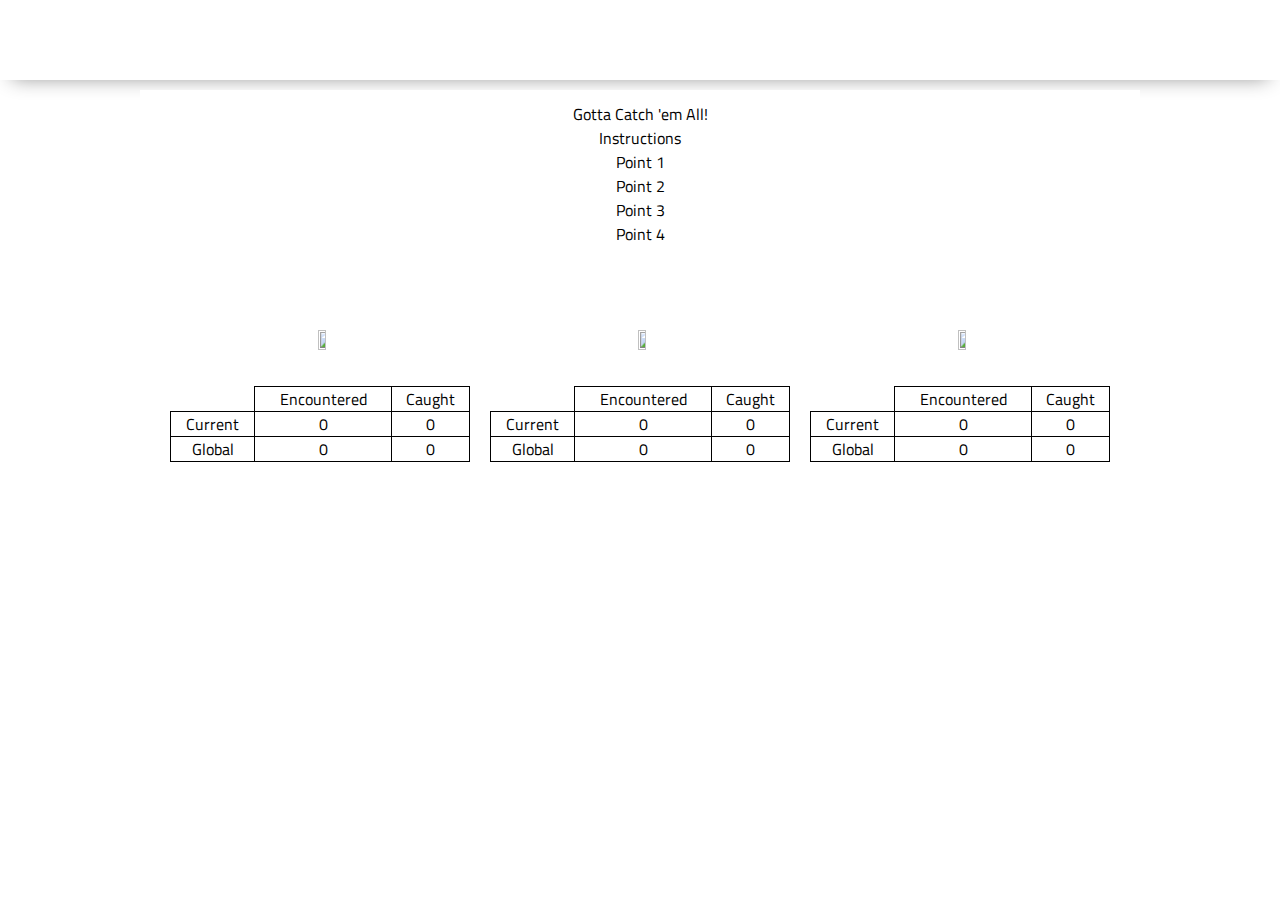
==== catch/catch.html @ 99f8987d "refactor file structure" ====
<!DOCTYPE html>
<html lang="en">

<head>
    <meta charset="UTF-8">
    <meta name="viewport" content="width=device-width, initial-scale=1.0">
    <meta http-equiv="X-UA-Compatible" content="ie=edge">
    <link href="https://fonts.googleapis.com/css2?family=Titillium+Web:wght@300&display=swap" rel="stylesheet">
    <link rel="stylesheet" href="../styles/reset.css">
    <link rel="stylesheet" href="../styles/style.css">
    <link rel="stylesheet" href="../styles/catch.css">
    <title>Catch 'em All!</title>
</head>

<body>
    <header>
        <div>
            <label id='num-caught'></label>
        </div>
    </header>
    <main>
        <section id='main-top'>
            <h1>Gotta Catch 'em All!</h1>
            <p>Instructions
                <ul>
                    <li>Point 1</li>
                    <li>Point 2</li>
                    <li>Point 3</li>
                    <li>Point 4</li>
                </ul>
            </p>

        </section>
        <section id='main-bottom' class='flex-row'>
            <div class = 'center-content flex-column'>
                <label class='center-content'>
                    <input type='radio' name='poke-select'>
                    <img id='img1' src='http://assets.pokemon.com/assets/cms2/img/pokedex/full/001.png'>
                </label>
                <table>
                    <tr>
                        <th class = 'cell1'></th>
                        <th>Encountered</th>
                        <th>Caught</th>
                    </tr>
                    <tr>
                        <td>Current</td>
                        <td id='encounter-current-1'>0</td>
                        <td id='caught-current-1'>0</td>
                    </tr>
                    <tr>
                        <td>Global</td>
                        <td>0</td>
                        <td>0</td>
                    </tr>
                </table>
            </div>
            <div class = 'center-content flex-column'>
                <label>
                    <input type='radio' name='poke-select'>
                    <img id='img2'src='http://assets.pokemon.com/assets/cms2/img/pokedex/full/004.png'>
                </label>
                <table>
                    <tr>
                        <th class = 'cell1'></th>
                        <th>Encountered</th>
                        <th>Caught</th>
                    </tr>
                    <tr>
                        <td>Current</td>
                        <td id='encounter-current-2'>0</td>
                        <td id='caught-current-2'>0</td>
                    </tr>
                    <tr>
                        <td>Global</td>
                        <td>0</td>
                        <td>0</td>
                    </tr>
                </table>
            </div>
            <div class = 'center-content flex-column'>
                <label>
                    <input type='radio' name='poke-select'>
                    <img id='img3' src='http://assets.pokemon.com/assets/cms2/img/pokedex/full/007.png'>
                </label>
                <table>
                    <tr>
                        <th class = 'cell1'></th>
                        <th>Encountered</th>
                        <th>Caught</th>
                    </tr>
                    <tr>
                        <td>Current</td>
                        <td id='encounter-current-3'>0</td>
                        <td id='caught-current-3'>0</td>
                    </tr>
                    <tr>
                        <td>Global</td>
                        <td>0</td>
                        <td>0</td>
                    </tr>
                </table>
            </div>

        </section>
    </main>
    <footer>
    </footer>

    <script type="module" src="catch.js"></script>
</body>

</html>
---- styles/style.css ----
body {
    --color1: #ffffff;
    --color2: #ffffff;
    --color3: #ffffff;
    --color4: #ffffff;
    --color5: #ffffff;
    
    --header-height: 80px;
    --shadow: 0px 10px 20px -12px rgba(0,0,0,0.45);
    --gutter: 10px;
    --footer-height: 25px;
    
    font-family: 'Titillium Web', sans-serif;
    background-color: var(--color2);
}

main {
    display: flex;
    flex-direction: column;
    justify-content: center;
    align-items: center;
    margin-bottom: calc(var(--footer-height));
}

section {
    background-color: var(--color5);
    width: 1000px;
    max-width: 80%;
    display: flex;
    flex-direction: column;
    justify-content: center;
    align-items: center;
    padding-top: var(--gutter);
    padding-bottom: var(--gutter);
    margin-top: var(--gutter);
    margin-bottom: var(--gutter);
    border: solid 2px var(--color1);
}

header {
    display: flex;
    justify-content: flex-end;
    background-color: var(--color3);
    height: var(--header-height);
    box-shadow: var(--shadow);
}

h2 {
    font-size: 1.8rem;
    font-weight: bold;
}


img {
    width: 30%;
    height: 30%;
    margin: 30px;
}

p{

}

table{
    text-align: center;
    table-layout: auto;
    width: 300px;
    
    border-collapse: collapse
}

td, th{
    border: 1px solid black;
}

input[type='radio']{
    display: none;
}

input[type='radio']:checked + img{
    border: 3px solid black;
}

.flex-row{
    display: flex;
    flex-direction: row;
}

.flex-column{
    display: flex;
    flex-direction: column;
}

.cell1{
    border: none;
}

.center-content{
    justify-items: center;
    align-items: center;
    justify-content: center;
    align-content: center;
    vertical-align: center;
    text-align: center;
    
}

div{
    /* border: 1px solid black; */
    margin: 10px;
}
---- styles/catch.css ----
/* add home page styles here */
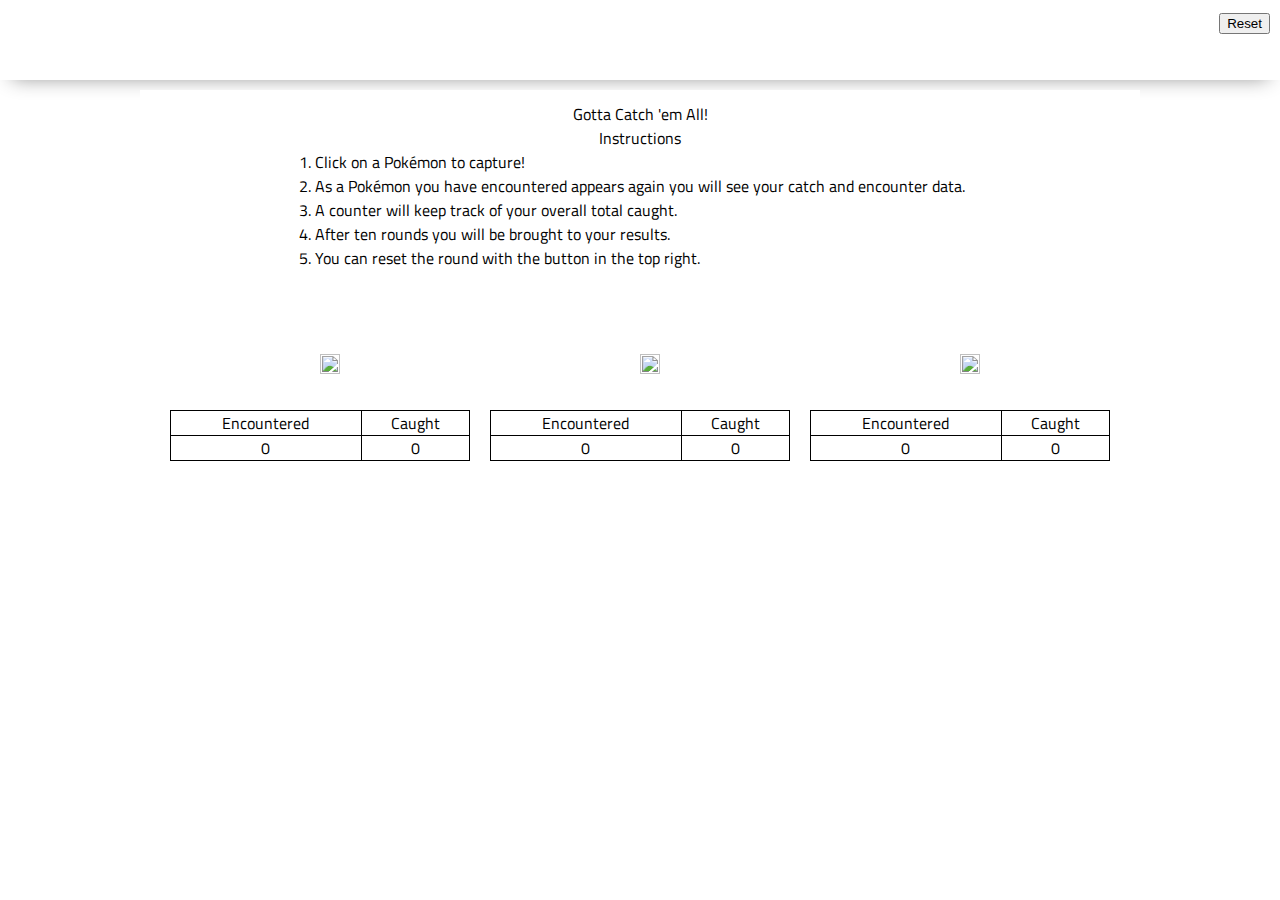
==== commit ace2c5ee: "links between results and catch pages" ====
--- a/catch/catch.html
+++ b/catch/catch.html
@@ -17,16 +17,23 @@
         <div>
             <label id='num-caught'></label>
         </div>
+        <div id = 'icon-group'>
+            <!-- <a href = '../catch/catch.html'><img class = 'header-icons' title='Catch' src='../assets/pokeball.svg'></a>
+            <a href = '../results/results.html'><img class = 'header-icons' title='Results' src='../assets/pokedex.svg'></a> -->
+            <button id='reset'>Reset</button>
+        </div>
+        
     </header>
     <main>
         <section id='main-top'>
             <h1>Gotta Catch 'em All!</h1>
             <p>Instructions
                 <ul>
-                    <li>Point 1</li>
-                    <li>Point 2</li>
-                    <li>Point 3</li>
-                    <li>Point 4</li>
+                    <li>Click on a Pokémon to capture!</li>
+                    <li>As a Pokémon you have encountered appears again you will see your catch and encounter data.</li>
+                    <li>A counter will keep track of your overall total caught.</li>
+                    <li>After ten rounds you will be brought to your results.</li>
+                    <li>You can reset the round with the button in the top right.</li>
                 </ul>
             </p>
 
@@ -39,20 +46,20 @@
                 </label>
                 <table>
                     <tr>
-                        <th class = 'cell1'></th>
+                        <!-- <th class = 'cell1'></th> -->
                         <th>Encountered</th>
                         <th>Caught</th>
                     </tr>
                     <tr>
-                        <td>Current</td>
+                        <!-- <td>Current</td> -->
                         <td id='encounter-current-1'>0</td>
                         <td id='caught-current-1'>0</td>
                     </tr>
-                    <tr>
+                    <!-- <tr>
                         <td>Global</td>
                         <td>0</td>
                         <td>0</td>
-                    </tr>
+                    </tr> -->
                 </table>
             </div>
             <div class = 'center-content flex-column'>
@@ -62,20 +69,20 @@
                 </label>
                 <table>
                     <tr>
-                        <th class = 'cell1'></th>
+                        <!-- <th class = 'cell1'></th> -->
                         <th>Encountered</th>
                         <th>Caught</th>
                     </tr>
                     <tr>
-                        <td>Current</td>
+                        <!-- <td>Current</td> -->
                         <td id='encounter-current-2'>0</td>
                         <td id='caught-current-2'>0</td>
                     </tr>
-                    <tr>
+                    <!-- <tr>
                         <td>Global</td>
                         <td>0</td>
                         <td>0</td>
-                    </tr>
+                    </tr> -->
                 </table>
             </div>
             <div class = 'center-content flex-column'>
@@ -85,20 +92,20 @@
                 </label>
                 <table>
                     <tr>
-                        <th class = 'cell1'></th>
+                        <!-- <th class = 'cell1'></th> -->
                         <th>Encountered</th>
                         <th>Caught</th>
                     </tr>
                     <tr>
-                        <td>Current</td>
+                        <!-- <td>Current</td> -->
                         <td id='encounter-current-3'>0</td>
                         <td id='caught-current-3'>0</td>
                     </tr>
-                    <tr>
+                    <!-- <tr>
                         <td>Global</td>
                         <td>0</td>
                         <td>0</td>
-                    </tr>
+                    </tr> -->
                 </table>
             </div>
 
--- a/styles/style.css
+++ b/styles/style.css
@@ -52,9 +52,9 @@
 }
 
 
-img {
-    width: 30%;
-    height: 30%;
+label > img {
+    width: 50%;
+    height: 50%;
     margin: 30px;
 }
 
@@ -79,7 +79,7 @@
 }
 
 input[type='radio']:checked + img{
-    border: 3px solid black;
+    /* border: 3px solid black; */
 }
 
 .flex-row{
@@ -111,3 +111,13 @@
     margin: 10px;
 }
 
+.header-icons{
+    
+    height: 100%;
+    width: 100%;
+}
+
+#num-caught-div{
+    width: 200px;
+    height: 50px;
+}--- a/styles/catch.css
+++ b/styles/catch.css
@@ -1 +1 @@
-/* add home page styles here */+/* add home page styles here */
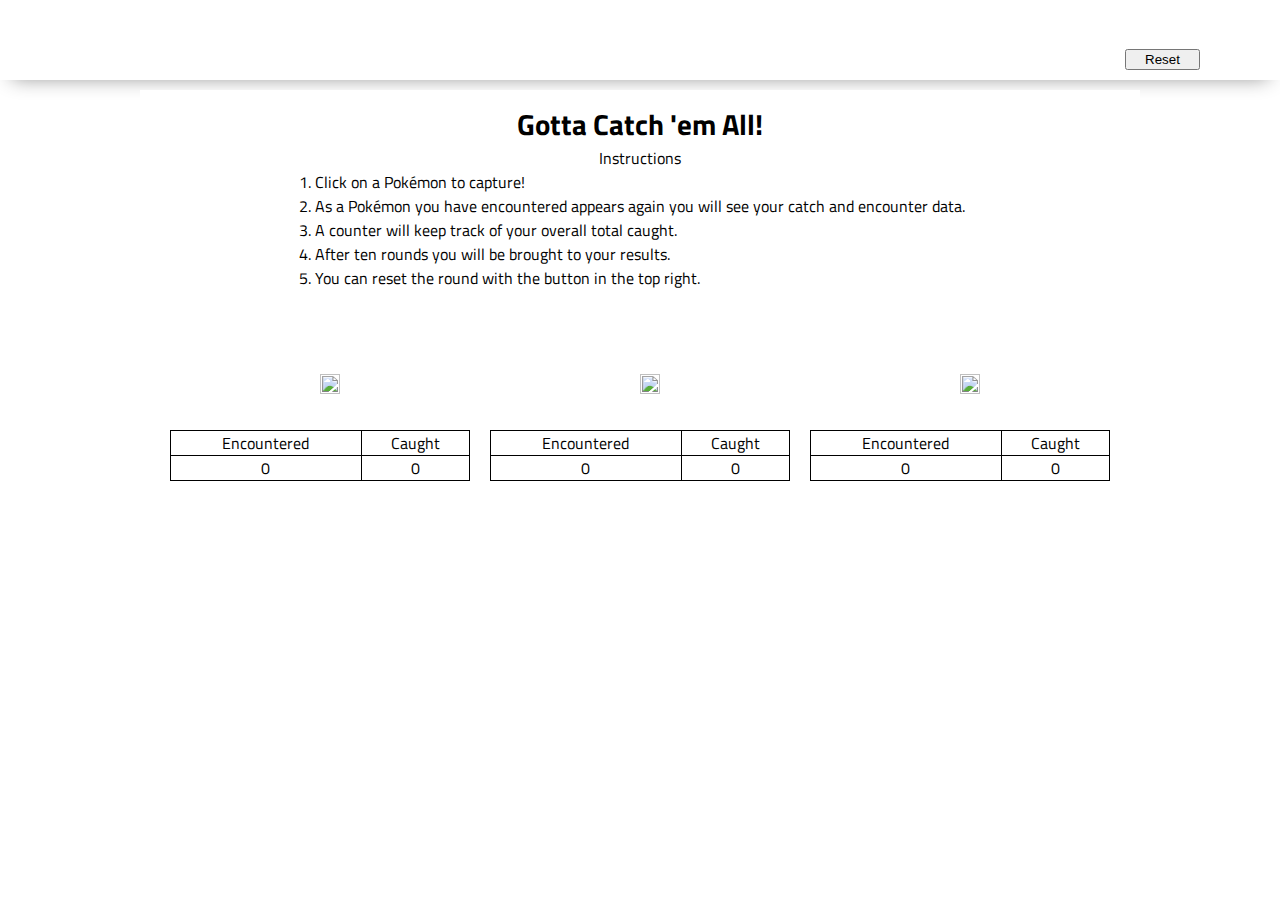
==== commit 4822a502: "global table added" ====
--- a/catch/catch.html
+++ b/catch/catch.html
@@ -14,13 +14,11 @@
 
 <body>
     <header>
-        <div>
+        <div class='flex-column'>
             <label id='num-caught'></label>
+            <button id='reset'>Reset</button>
         </div>
         <div id = 'icon-group'>
-            <!-- <a href = '../catch/catch.html'><img class = 'header-icons' title='Catch' src='../assets/pokeball.svg'></a>
-            <a href = '../results/results.html'><img class = 'header-icons' title='Results' src='../assets/pokedex.svg'></a> -->
-            <button id='reset'>Reset</button>
         </div>
         
     </header>
--- a/styles/style.css
+++ b/styles/style.css
@@ -1,4 +1,3 @@
-
 body {
     --color1: #ffffff;
     --color2: #ffffff;
@@ -47,6 +46,12 @@
 }
 
 h2 {
+    font-size: 1.8rem;
+    font-weight: bold;
+}
+
+h1{
+    text-align: center;
     font-size: 1.8rem;
     font-weight: bold;
 }
--- a/styles/catch.css
+++ b/styles/catch.css
@@ -1 +1,14 @@
 /* add home page styles here */
+button{
+    width:75px;
+    align-self: center;
+    margin-top: 5px;
+}
+
+#num-caught{
+    width:175px;
+    height: 50px;
+    align-self: center;
+    text-align: center;
+    margin-top: 5px;
+}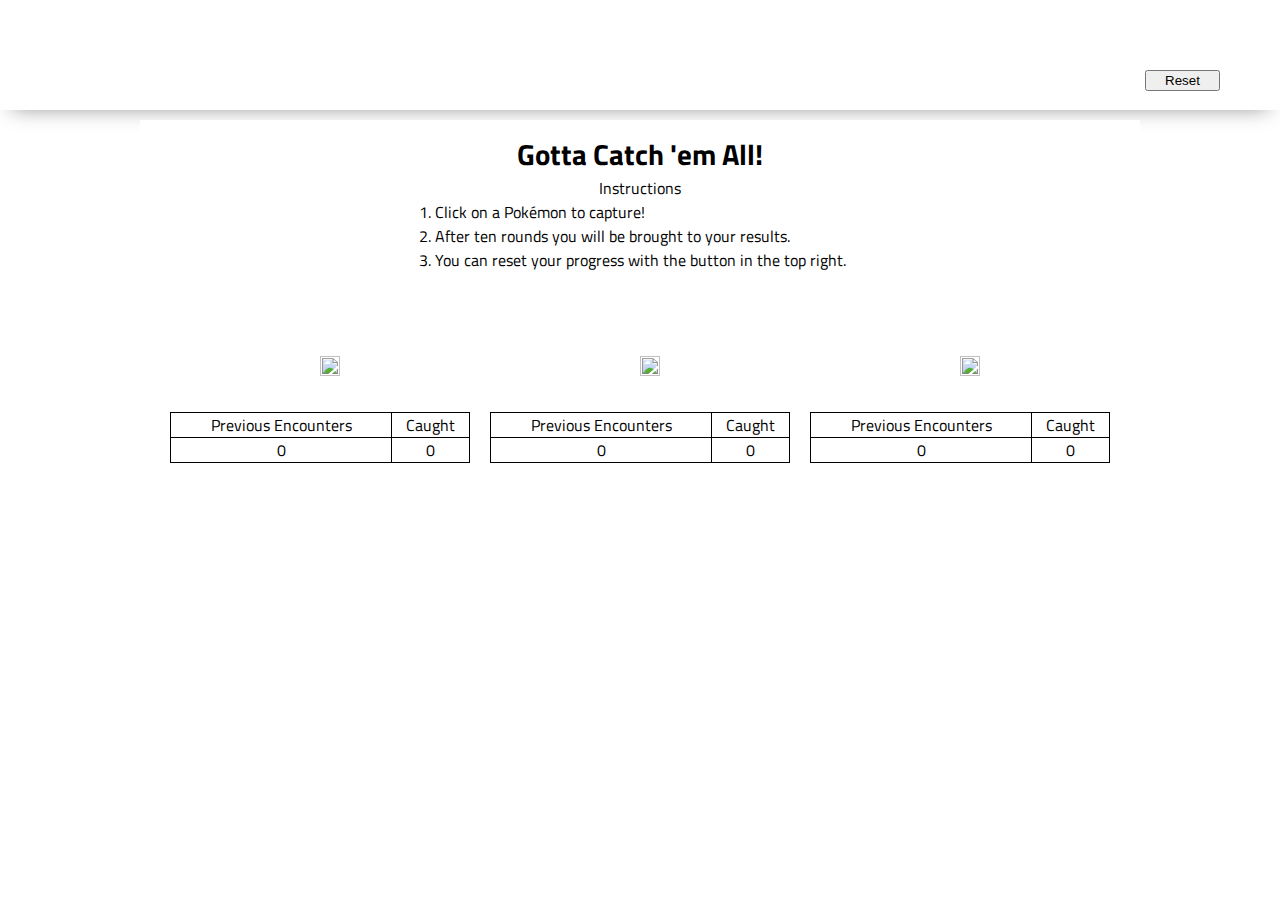
==== commit b878a7eb: "added third page for global results" ====
--- a/catch/catch.html
+++ b/catch/catch.html
@@ -9,7 +9,7 @@
     <link rel="stylesheet" href="../styles/reset.css">
     <link rel="stylesheet" href="../styles/style.css">
     <link rel="stylesheet" href="../styles/catch.css">
-    <title>Catch 'em All!</title>
+    <title>Gotta Catch 'em All!</title>
 </head>
 
 <body>
@@ -28,10 +28,8 @@
             <p>Instructions
                 <ul>
                     <li>Click on a Pokémon to capture!</li>
-                    <li>As a Pokémon you have encountered appears again you will see your catch and encounter data.</li>
-                    <li>A counter will keep track of your overall total caught.</li>
                     <li>After ten rounds you will be brought to your results.</li>
-                    <li>You can reset the round with the button in the top right.</li>
+                    <li>You can reset your progress with the button in the top right.</li>
                 </ul>
             </p>
 
@@ -44,20 +42,13 @@
                 </label>
                 <table>
                     <tr>
-                        <!-- <th class = 'cell1'></th> -->
-                        <th>Encountered</th>
+                        <th>Previous Encounters</th>
                         <th>Caught</th>
                     </tr>
                     <tr>
-                        <!-- <td>Current</td> -->
                         <td id='encounter-current-1'>0</td>
                         <td id='caught-current-1'>0</td>
                     </tr>
-                    <!-- <tr>
-                        <td>Global</td>
-                        <td>0</td>
-                        <td>0</td>
-                    </tr> -->
                 </table>
             </div>
             <div class = 'center-content flex-column'>
@@ -67,20 +58,13 @@
                 </label>
                 <table>
                     <tr>
-                        <!-- <th class = 'cell1'></th> -->
-                        <th>Encountered</th>
+                        <th>Previous Encounters</th>
                         <th>Caught</th>
                     </tr>
                     <tr>
-                        <!-- <td>Current</td> -->
                         <td id='encounter-current-2'>0</td>
                         <td id='caught-current-2'>0</td>
                     </tr>
-                    <!-- <tr>
-                        <td>Global</td>
-                        <td>0</td>
-                        <td>0</td>
-                    </tr> -->
                 </table>
             </div>
             <div class = 'center-content flex-column'>
@@ -90,20 +74,13 @@
                 </label>
                 <table>
                     <tr>
-                        <!-- <th class = 'cell1'></th> -->
-                        <th>Encountered</th>
+                        <th>Previous Encounters</th>
                         <th>Caught</th>
                     </tr>
                     <tr>
-                        <!-- <td>Current</td> -->
                         <td id='encounter-current-3'>0</td>
                         <td id='caught-current-3'>0</td>
                     </tr>
-                    <!-- <tr>
-                        <td>Global</td>
-                        <td>0</td>
-                        <td>0</td>
-                    </tr> -->
                 </table>
             </div>
 
--- a/styles/style.css
+++ b/styles/style.css
@@ -5,7 +5,7 @@
     --color4: #ffffff;
     --color5: #ffffff;
     
-    --header-height: 80px;
+    --header-height: 110px;
     --shadow: 0px 10px 20px -12px rgba(0,0,0,0.45);
     --gutter: 10px;
     --footer-height: 25px;
@@ -125,4 +125,24 @@
 #num-caught-div{
     width: 200px;
     height: 50px;
+}
+
+#icon-group{
+    margin:0px;
+    text-align: center;
+}
+
+#catch{
+    height: 60px;
+    width: 150px;
+}
+
+#pokedex{
+    height: 60px;
+    width: 150px;
+}
+
+#globe{
+    height: 60px;
+    width: 150px;
 }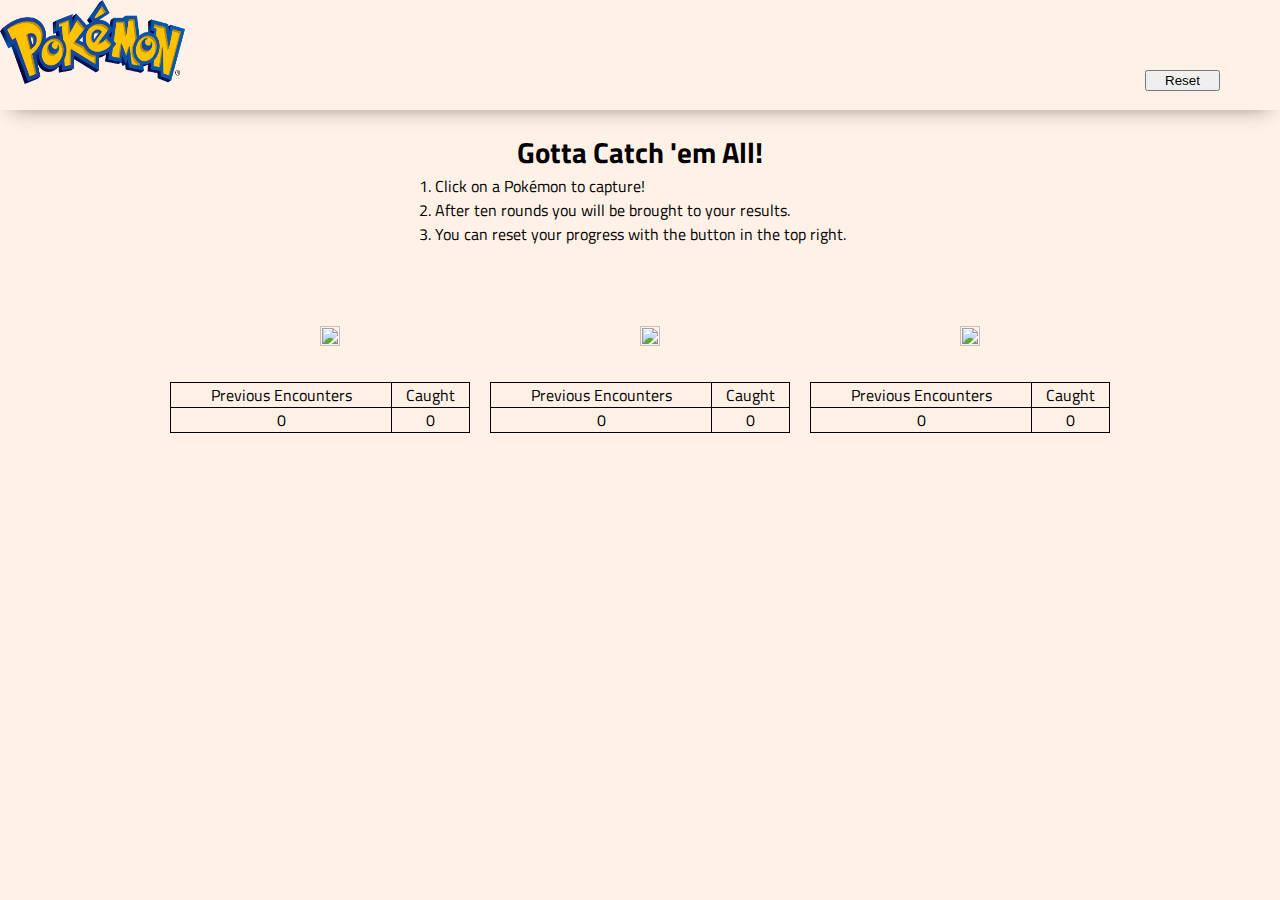
==== commit 13e32317: "added styling and images" ====
--- a/catch/catch.html
+++ b/catch/catch.html
@@ -13,26 +13,21 @@
 </head>
 
 <body>
-    <header>
+    <header class='flex-row between'>
+        <img id = 'title' src='../assets/title.png'>
         <div class='flex-column'>
             <label id='num-caught'></label>
             <button id='reset'>Reset</button>
         </div>
-        <div id = 'icon-group'>
-        </div>
-        
     </header>
     <main>
         <section id='main-top'>
             <h1>Gotta Catch 'em All!</h1>
-            <p>Instructions
                 <ul>
                     <li>Click on a Pokémon to capture!</li>
                     <li>After ten rounds you will be brought to your results.</li>
                     <li>You can reset your progress with the button in the top right.</li>
                 </ul>
-            </p>
-
         </section>
         <section id='main-bottom' class='flex-row'>
             <div class = 'center-content flex-column'>
--- a/styles/style.css
+++ b/styles/style.css
@@ -1,10 +1,8 @@
+html{
+    background-color: #fff1e6;
+}
+
 body {
-    --color1: #ffffff;
-    --color2: #ffffff;
-    --color3: #ffffff;
-    --color4: #ffffff;
-    --color5: #ffffff;
-    
     --header-height: 110px;
     --shadow: 0px 10px 20px -12px rgba(0,0,0,0.45);
     --gutter: 10px;
@@ -97,6 +95,10 @@
     flex-direction: column;
 }
 
+.between{
+    justify-content: space-between;
+}
+
 .cell1{
     border: none;
 }
@@ -117,9 +119,9 @@
 }
 
 .header-icons{
-    
-    height: 100%;
-    width: 100%;
+    height: 60px;
+    width: 150px;
+
 }
 
 #num-caught-div{
@@ -132,17 +134,7 @@
     text-align: center;
 }
 
-#catch{
-    height: 60px;
-    width: 150px;
-}
-
-#pokedex{
-    height: 60px;
-    width: 150px;
-}
-
-#globe{
-    height: 60px;
-    width: 150px;
+#title{
+    height: 84px;
+    width: 185px;
 }